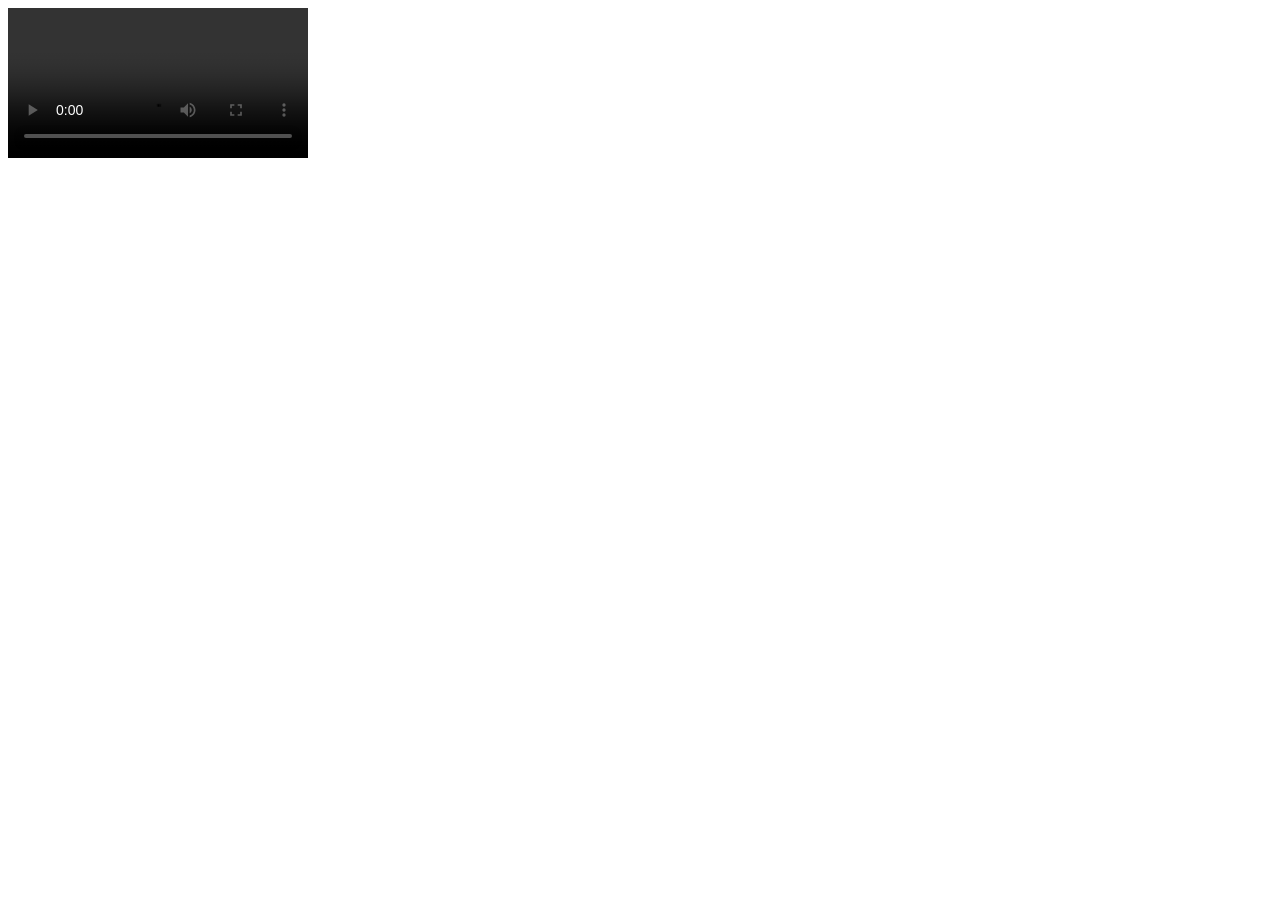
==== VIDEO 1/index.html @ 56616f3a "add these folders alongwith their files" ====
<!DOCTYPE html>
<html lang="en">
<head>
    <meta charset="UTF-8">
    <meta name="viewport" content="width=device-width, initial-scale=1.0">
    <title>Document</title>
</head>
<body>
    <video src="ChiriaKhana (1967).mp4" controls></video>
</body>
</html>
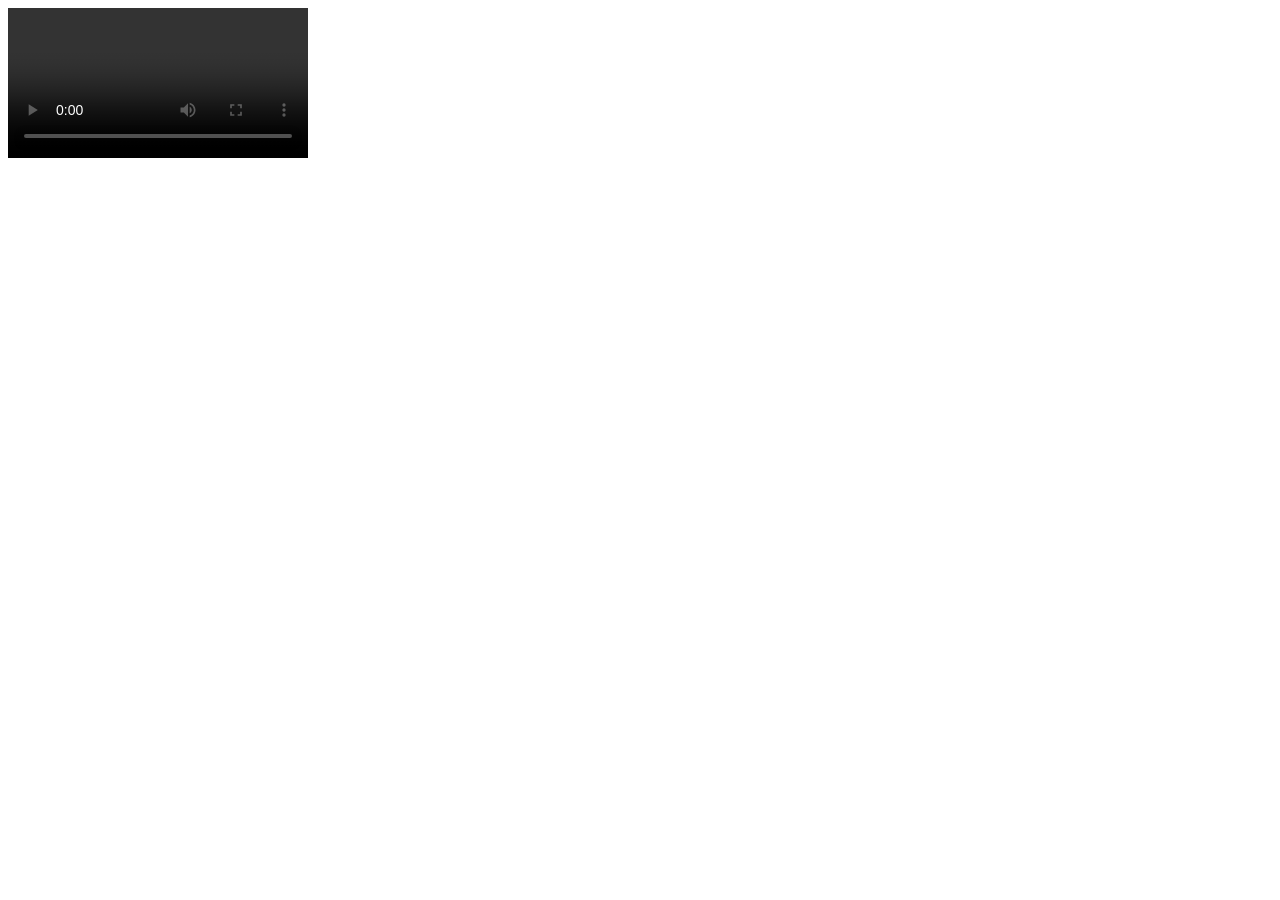
==== commit ea98365a: "updated the video" ====
--- a/VIDEO 1/index.html
+++ b/VIDEO 1/index.html
@@ -6,6 +6,6 @@
     <title>Document</title>
 </head>
 <body>
-    <video src="ChiriaKhana (1967).mp4" controls></video>
+    <video src="BEST Ever Spiderman love.mp4" controls></video>
 </body>
 </html>
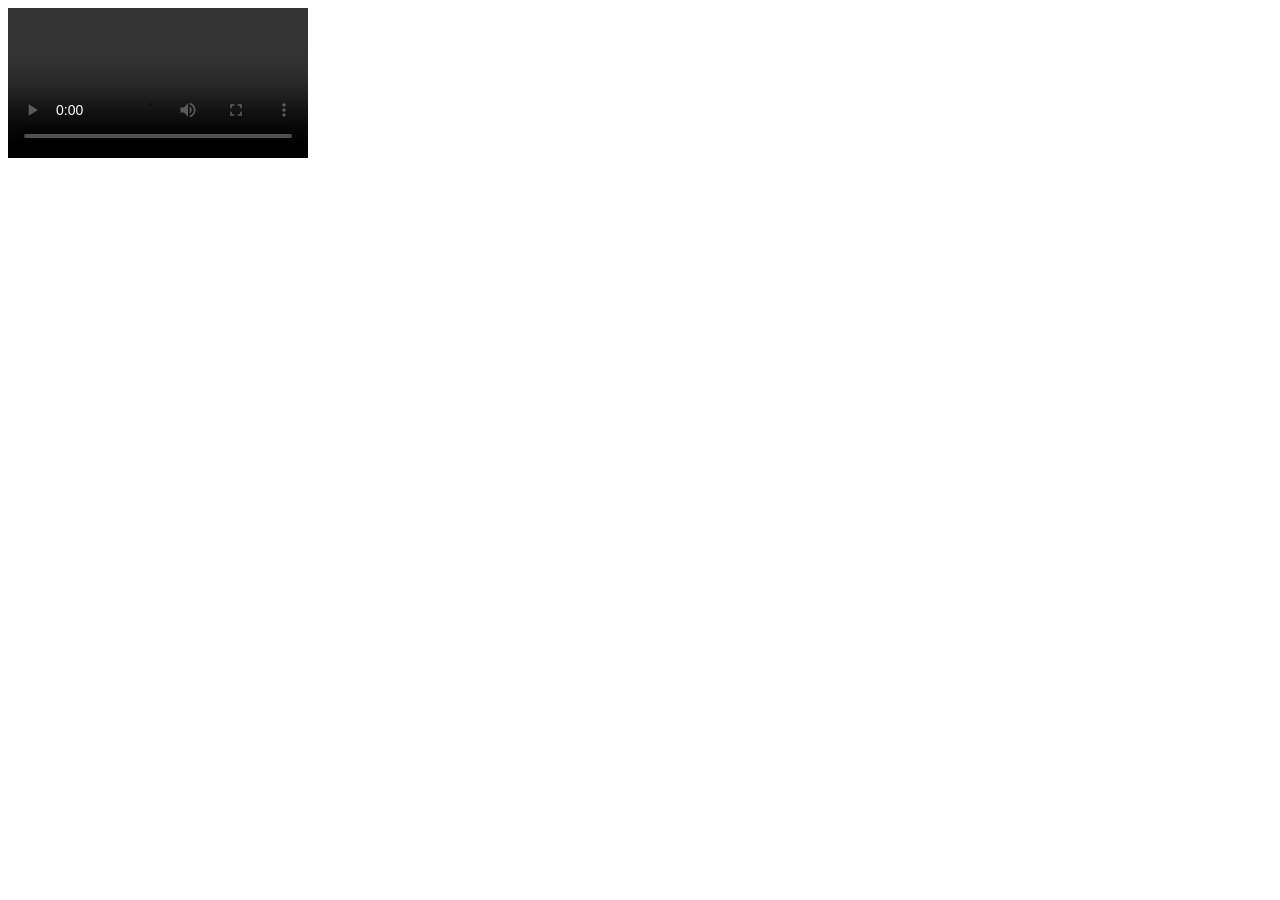
==== commit c78ed28a: "Updated index.html(video src name/ref changed)" ====
--- a/VIDEO 1/index.html
+++ b/VIDEO 1/index.html
@@ -6,6 +6,6 @@
     <title>Document</title>
 </head>
 <body>
-    <video src="BEST Ever Spiderman love.mp4" controls></video>
+    <video src="BEST Ever Spiderman Love.mp4" controls></video>
 </body>
 </html>
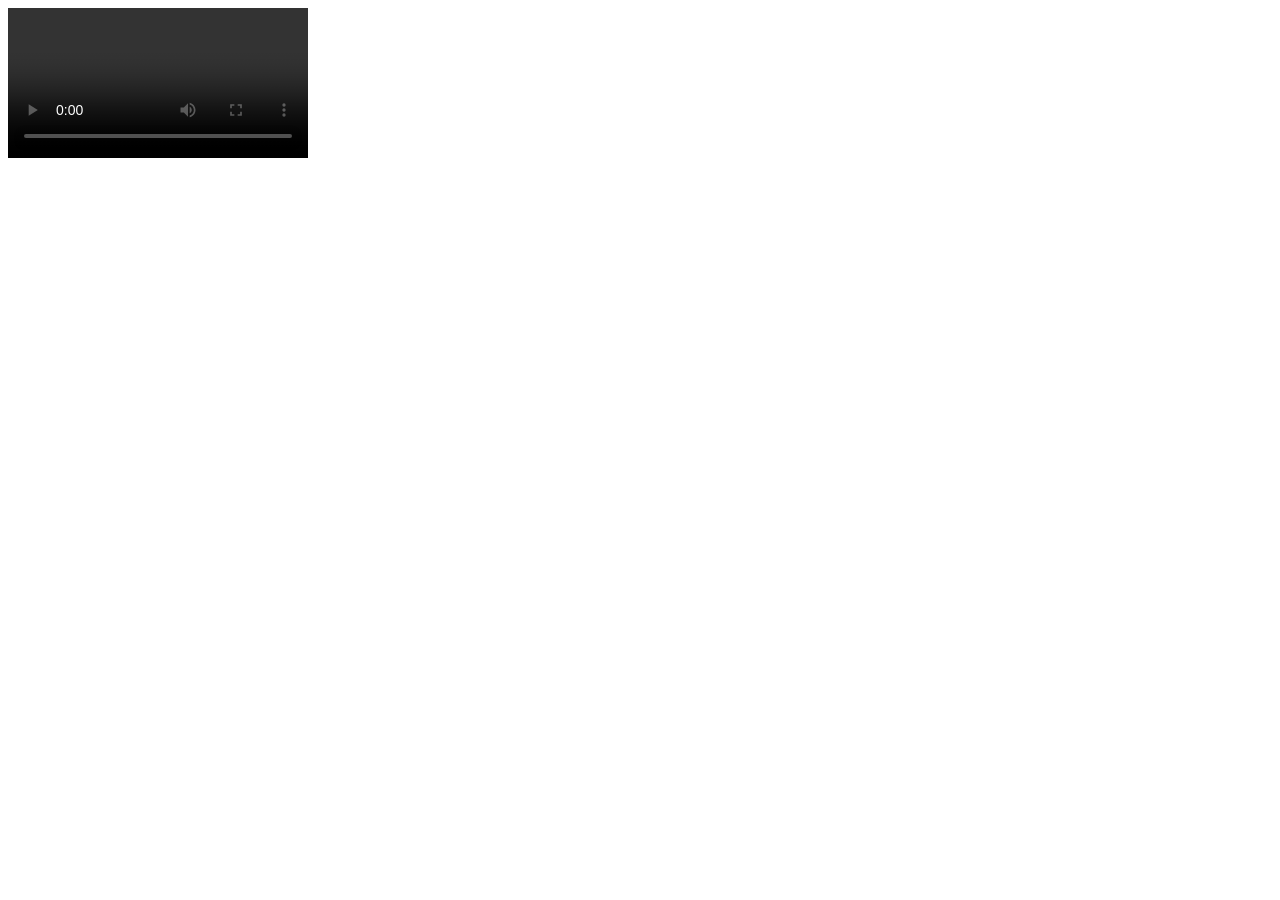
==== commit 22aa0ea0: "latest Updated version of index.html as there was a mistake in the "video src" segment/line" ====
--- a/VIDEO 1/index.html
+++ b/VIDEO 1/index.html
@@ -6,6 +6,6 @@
     <title>Document</title>
 </head>
 <body>
-    <video src="BEST Ever Spiderman Love.mp4" controls></video>
+    <video src="BEST Ever Spiderman love.mp4" controls></video>
 </body>
 </html>
